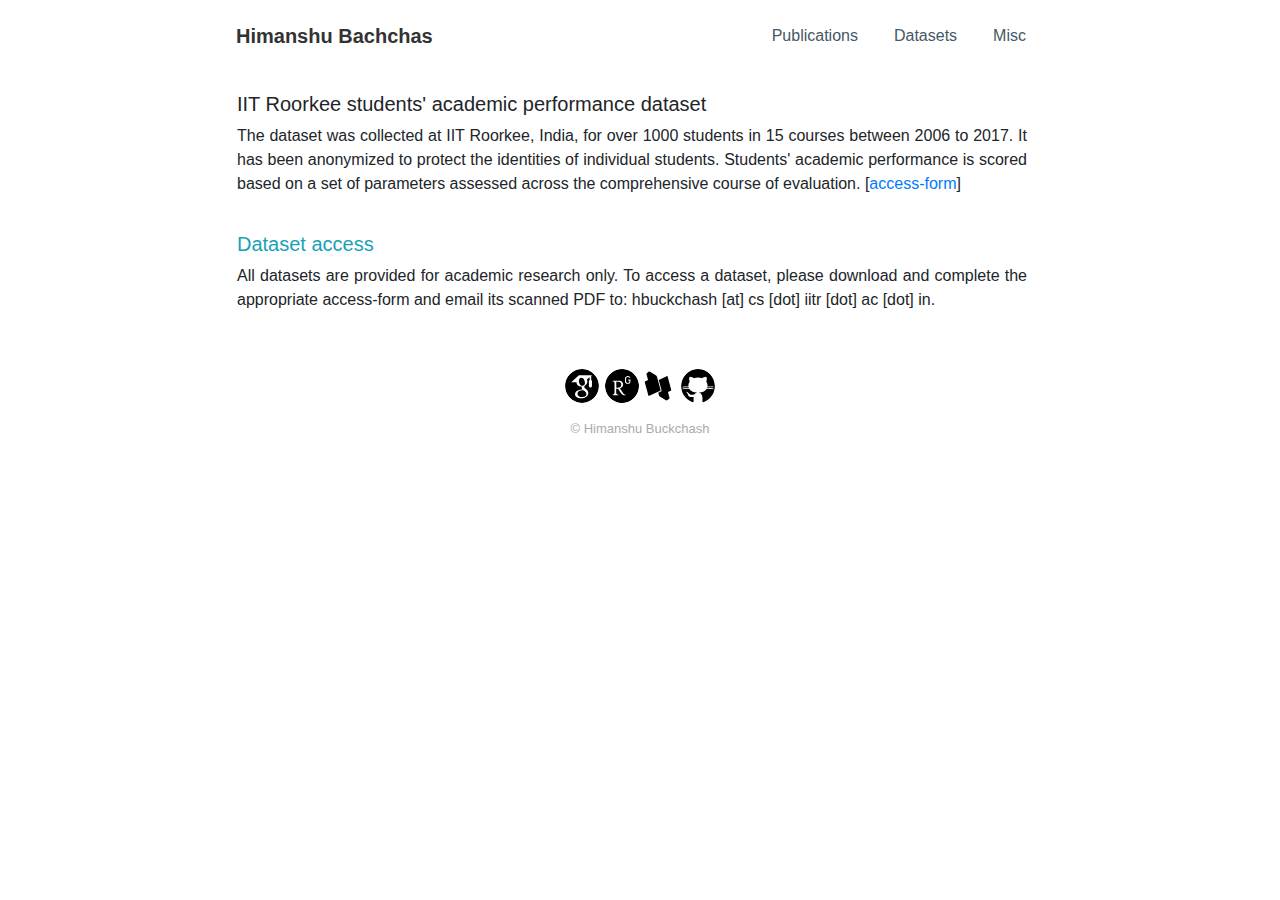
==== data.html @ 5604c961 "first" ====
<!DOCTYPE html>
<html>

<head>
    <meta charset="utf-8">
    <meta name="viewport" content="width=device-width, initial-scale=1.0, shrink-to-fit=no">
    <title>Himanshu Bachchas</title>
    <link rel="stylesheet" href="https://cdnjs.cloudflare.com/ajax/libs/twitter-bootstrap/4.5.0/css/bootstrap.min.css">
    <link rel="stylesheet" href="assets/css/styles.min.css">
    <link rel="stylesheet" href="https://cdnjs.cloudflare.com/ajax/libs/animate.css/3.5.2/animate.min.css">
</head>

<body class="text-justify">
    <div class="container" style="max-width: 900px;">
        <nav class="navbar navbar-light navbar-expand-md navigation-clean">
            <div class="container"><a class="navbar-brand" data-bs-hover-animate="pulse" href="index.html">Himanshu Bachchas</a><button data-toggle="collapse" class="navbar-toggler" data-target="#navcol-1"><span class="sr-only">Toggle navigation</span><span class="navbar-toggler-icon"></span></button>
                <div
                    class="collapse navbar-collapse" id="navcol-1">
                    <ul class="nav navbar-nav ml-auto">
                        <li class="nav-item" role="presentation"></li>
                        <li class="nav-item" role="presentation"><a class="nav-link" data-bs-hover-animate="pulse" href="pub.html">Publications</a></li>
                        <li class="nav-item" role="presentation"><a class="nav-link" data-bs-hover-animate="pulse" href="data.html">Datasets</a></li>
                        <li class="nav-item" role="presentation"><a class="nav-link" data-bs-hover-animate="pulse" href="misc.html">Misc</a></li>
                    </ul>
            </div>
    </div>
    </nav>
    <div class="row" style="padding-left: 32px;padding-right: 48px;">
        <div class="col">
            <div class="row" style="padding-top: 20px;">
                <div class="col">
                    <h5>IIT Roorkee students' academic performance dataset</h5>
                    <p>The dataset was collected at IIT Roorkee, India, for over 1000 students in 15 courses between 2006 to 2017. It has been anonymized to protect the identities of individual students. Students' academic performance is scored based on
                        a set of parameters assessed across the comprehensive course of evaluation. [<a href="https://drive.google.com/file/d/11lK4iMYgjZ2eUBdR2xLCj8DklrI7EqOv/view?usp=sharing" target="_blank">access-form</a>]</p>
                </div>
            </div>
        </div>
    </div>
    <div class="row" style="padding-left: 32px;padding-right: 48px;">
        <div class="col">
            <div class="row" style="padding-top: 20px;">
                <div class="col">
                    <h5 class="text-info">Dataset access</h5>
                    <p>All datasets are provided for academic research only. To access a dataset, please download and complete the appropriate access-form and email its scanned PDF to: hbuckchash [at] cs [dot] iitr [dot] ac [dot] in.</p>
                </div>
            </div>
        </div>
    </div>
    </div>
    <div class="footer-basic">
        <footer>
            <div class="text-center"><a href="https://scholar.google.co.in/citations?hl=en&amp;user=jSol3hgAAAAJ&amp;view_op=list_works&amp;sortby=pubdate" target="_blank"><img class="border rounded-circle border-white" data-bs-hover-animate="jello" style="width: 36px;height: 36px;" src="assets/img/gsch2.svg"></a>
                <a
                    href="https://www.researchgate.net/profile/Himanshu_Buckchash" target="_blank"><img class="border rounded-circle border-white" data-bs-hover-animate="jello" style="width: 36px;height: 36px;" src="assets/img/researchgate.svg"></a><a href="https://dblp.uni-trier.de/pers/b/Buckchash:Himanshu.html" target="_blank"><img class="border rounded-circle border-white" data-bs-hover-animate="jello" style="width: 36px;height: 36px;" src="assets/img/dblp.svg"></a>
                    <a
                        href="https://github.com/hbachchas" target="_blank"><img class="border rounded-circle border-white" data-bs-hover-animate="jello" style="width: 36px;height: 36px;" src="assets/img/github.svg"></a>
            </div>
            <p class="copyright">© Himanshu Buckchash</p>
        </footer>
    </div>
    <script src="https://cdnjs.cloudflare.com/ajax/libs/jquery/3.5.1/jquery.min.js"></script>
    <script src="https://cdnjs.cloudflare.com/ajax/libs/twitter-bootstrap/4.5.0/js/bootstrap.bundle.min.js"></script>
    <script src="assets/js/script.min.js"></script>
</body>

</html>
---- assets/css/styles.min.css ----
.cd-top{display:inline-block;height:40px;width:40px;position:fixed;bottom:40px;right:10px;-webkit-box-shadow:0 0 10px rgba(0,0,0,.05);box-shadow:0 0 10px rgba(0,0,0,.05);overflow:hidden;text-indent:100%;white-space:nowrap;background:url(../img/cd-top-arrow.svg) center 50% no-repeat rgba(232,98,86,.8);visibility:hidden;opacity:0;-webkit-transition:opacity .3s,visibility .3s,background-color .3s;transition:opacity .3s,visibility .3s,background-color .3s}.cd-top.cd-top--fade-out,.cd-top.cd-top--show,.cd-top:hover{-webkit-transition:opacity .3s,visibility,background-color .3s;transition:opacity .3s,visibility,background-color .3s}.cd-top.cd-top--show{visibility:visible;opacity:1}.cd-top.cd-top--fade-out{opacity:.5}.cd-top:hover{background-color:#e86256;opacity:1}@media only screen and (min-width:768px){.cd-top{right:20px;bottom:20px}}@media only screen and (min-width:1024px){.cd-top{height:60px;width:60px;right:30px;bottom:30px}}.footer-basic{padding:40px 0;background-color:#fff;color:#4b4c4d}.footer-basic ul{padding:0;list-style:none;text-align:center;font-size:18px;line-height:1.6;margin-bottom:0}.footer-basic li{padding:0 10px}.footer-basic ul a{color:inherit;text-decoration:none;opacity:.8}.footer-basic ul a:hover{opacity:1}.footer-basic .social{text-align:center;padding-bottom:25px}.footer-basic .social>a{font-size:24px;width:40px;height:40px;line-height:40px;display:inline-block;text-align:center;border-radius:50%;border:1px solid #ccc;margin:0 8px;color:inherit;opacity:.75}.footer-basic .social>a:hover{opacity:.9}.footer-basic .copyright{margin-top:15px;text-align:center;font-size:13px;color:#aaa;margin-bottom:0}.navigation-clean{background:#fff;padding-top:.75rem;padding-bottom:.75rem;color:#333;border-radius:0;box-shadow:none;border:none;margin-bottom:0}.navigation-clean .navbar-brand{font-weight:700;color:inherit}.navigation-clean .navbar-brand:hover{color:#222}.navigation-clean.navbar-dark .navbar-brand:hover{color:#f0f0f0}.navigation-clean .navbar-brand img{height:100%;display:inline-block;margin-right:10px;width:auto}.navigation-clean .navbar-toggler{border-color:#ddd;color:#888}.navigation-clean .navbar-toggler:focus,.navigation-clean .navbar-toggler:hover{background:0 0}.navigation-clean.navbar-dark .navbar-toggler{border-color:#555;color:#eee}.navigation-clean .form-inline,.navigation-clean .navbar-collapse{border-top-color:#ddd}.navigation-clean.navbar-dark .form-inline,.navigation-clean.navbar-dark .navbar-collapse{border-top-color:#333}.navigation-clean .navbar-nav>.active>a,.navigation-clean .navbar-nav>.show>a{background:0 0;box-shadow:none}.navigation-clean.navbar-dark .navbar-nav a.active,.navigation-clean.navbar-dark .navbar-nav a.active:focus,.navigation-clean.navbar-dark .navbar-nav a.active:hover,.navigation-clean.navbar-light .navbar-nav .nav-link.active,.navigation-clean.navbar-light .navbar-nav .nav-link.active:focus,.navigation-clean.navbar-light .navbar-nav .nav-link.active:hover{color:#8f8f8f;box-shadow:none;background:0 0;pointer-events:none}.navigation-clean.navbar .navbar-nav .nav-link{padding-left:18px;padding-right:18px}.navigation-clean.navbar-light .navbar-nav .nav-link{color:#465765}.navigation-clean.navbar-light .navbar-nav .nav-link:focus,.navigation-clean.navbar-light .navbar-nav .nav-link:hover{color:#37434d!important;background-color:transparent}.navigation-clean .navbar-nav>li>.dropdown-menu{margin-top:-5px;box-shadow:none;background-color:#fff;border-radius:2px}@media (min-width:768px){.navigation-clean{padding-top:1rem;padding-bottom:1rem}.navigation-clean .navbar-nav .show .dropdown-menu{box-shadow:0 4px 8px rgba(0,0,0,.1)}}.navigation-clean .dropdown-menu .dropdown-item,.navigation-clean .dropdown-menu .dropdown-item:focus{line-height:2;color:#37434d}.navigation-clean .dropdown-menu .dropdown-item:focus,.navigation-clean .dropdown-menu .dropdown-item:hover{background:#eee;color:inherit}.navigation-clean.navbar-dark{background-color:#1f2021;color:#fff}.navigation-clean.navbar-dark .navbar-nav .nav-link{color:#dfe8ee}.navigation-clean.navbar-dark .navbar-nav .nav-link:focus,.navigation-clean.navbar-dark .navbar-nav .nav-link:hover{color:#fff;background-color:transparent}.navigation-clean.navbar-dark .navbar-nav>li>.dropdown-menu{background-color:#1f2021}.navigation-clean.navbar-dark .dropdown-menu .dropdown-item,.navigation-clean.navbar-dark .dropdown-menu .dropdown-item:focus{color:#f2f5f8}.navigation-clean.navbar-dark .dropdown-menu .dropdown-item:focus,.navigation-clean.navbar-dark .dropdown-menu .dropdown-item:hover{background:#363739}@media (max-width:767px){.navigation-clean .navbar-nav .show .dropdown-menu .dropdown-item{color:#37434d;padding-top:.8rem;padding-bottom:.8rem;line-height:1}.navigation-clean.navbar-dark .navbar-nav .show .dropdown-menu .dropdown-item{color:#fff}}
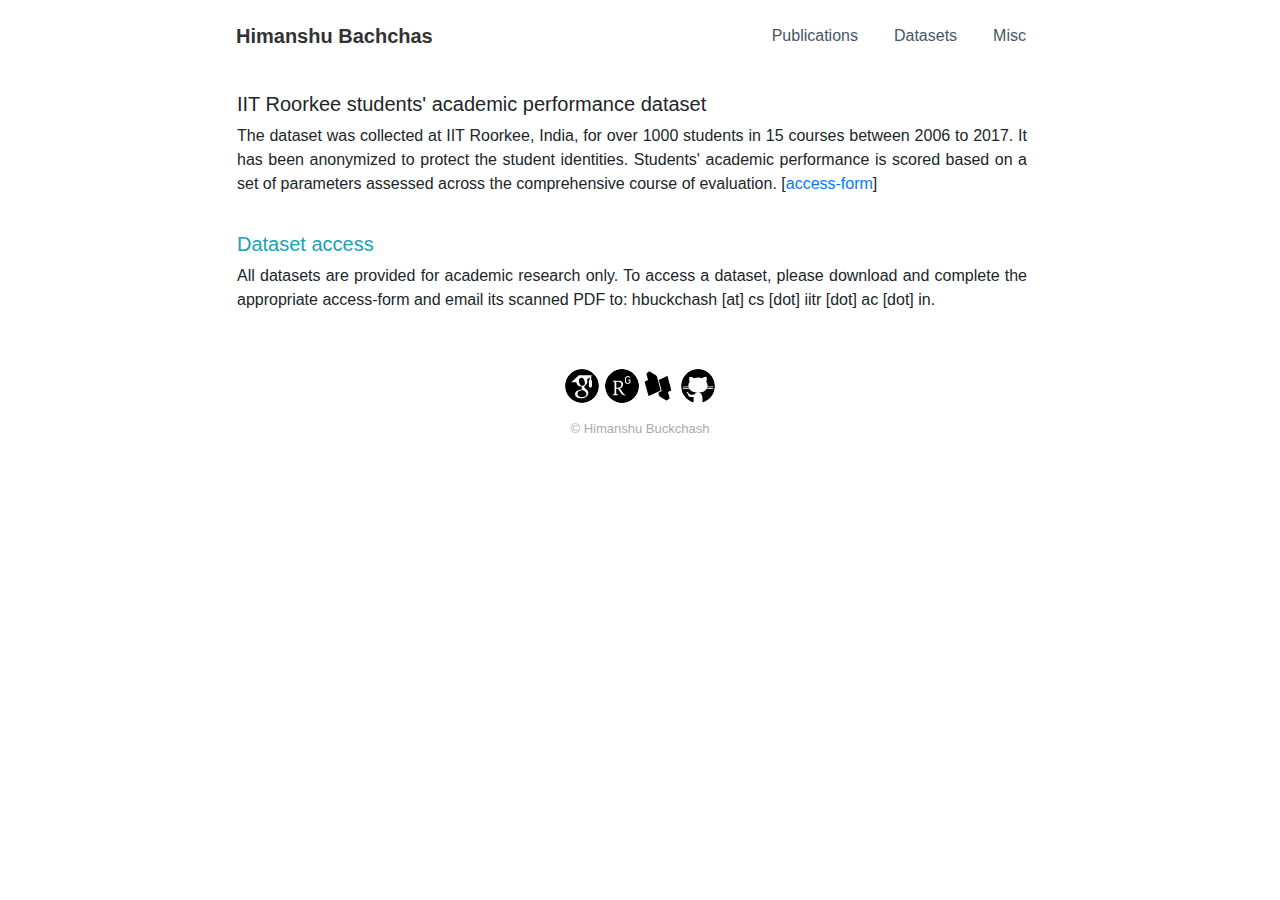
==== commit 1d034799: "msg" ====
--- a/data.html
+++ b/data.html
@@ -30,8 +30,8 @@
             <div class="row" style="padding-top: 20px;">
                 <div class="col">
                     <h5>IIT Roorkee students' academic performance dataset</h5>
-                    <p>The dataset was collected at IIT Roorkee, India, for over 1000 students in 15 courses between 2006 to 2017. It has been anonymized to protect the identities of individual students. Students' academic performance is scored based on
-                        a set of parameters assessed across the comprehensive course of evaluation. [<a href="https://drive.google.com/file/d/11lK4iMYgjZ2eUBdR2xLCj8DklrI7EqOv/view?usp=sharing" target="_blank">access-form</a>]</p>
+                    <p>The dataset was collected at IIT Roorkee, India, for over 1000 students in 15 courses between 2006 to 2017. It has been anonymized to protect the student identities. Students' academic performance is scored based on a set of parameters
+                        assessed across the comprehensive course of evaluation. [<a href="https://drive.google.com/file/d/11lK4iMYgjZ2eUBdR2xLCj8DklrI7EqOv/view?usp=sharing" target="_blank">access-form</a>]</p>
                 </div>
             </div>
         </div>
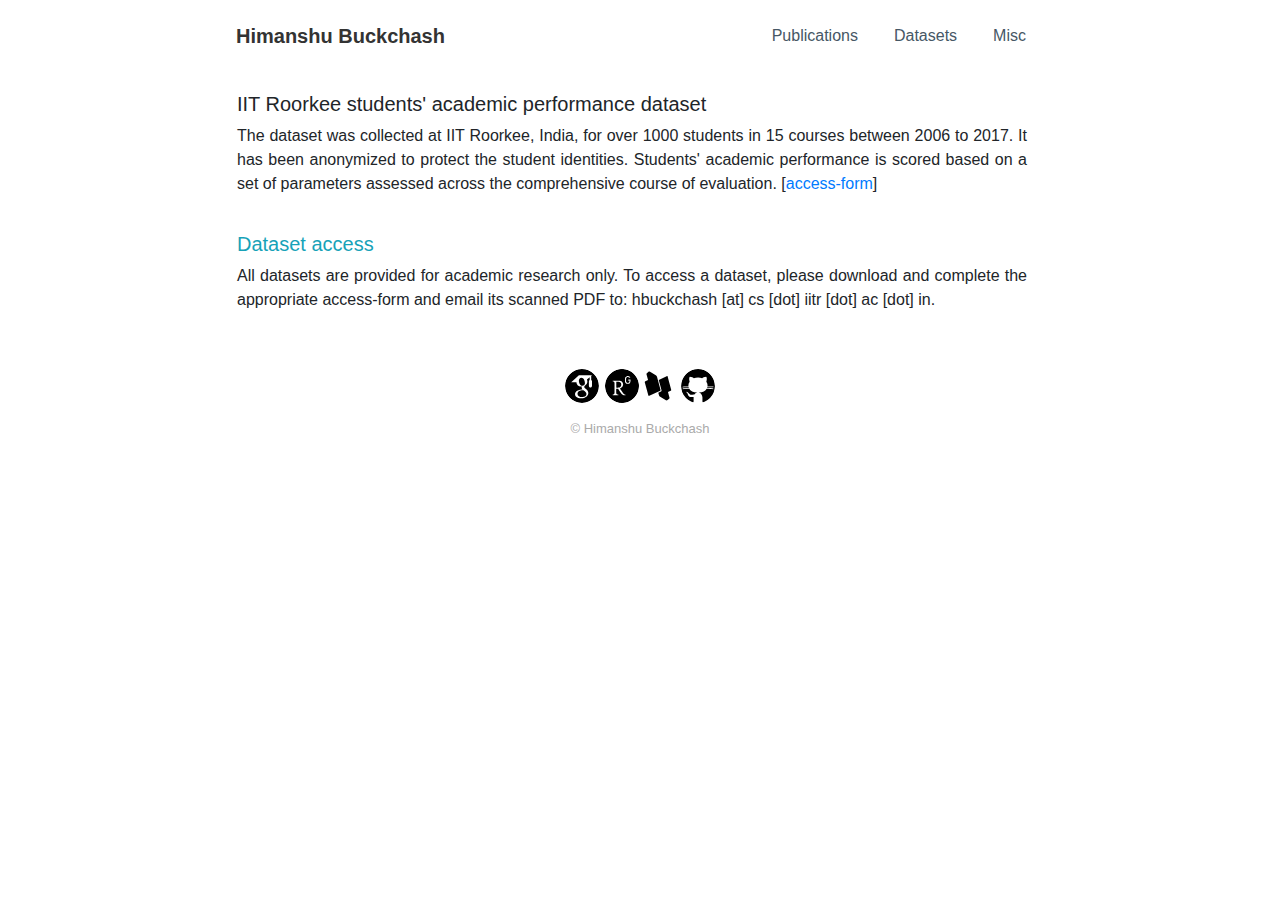
==== commit 5e0b5fbd: "msg" ====
--- a/data.html
+++ b/data.html
@@ -4,8 +4,22 @@
 <head>
     <meta charset="utf-8">
     <meta name="viewport" content="width=device-width, initial-scale=1.0, shrink-to-fit=no">
-    <title>Himanshu Bachchas</title>
+    <title>Himanshu Buckchash</title>
+    <meta name="theme-color" content="rgb(104,71,147)">
+    <meta name="twitter:card" content="summary">
+    <meta name="description" content="Research interests: Computer Vision, Machine Learning, Artificial Intelligence, Cognitive Architectures">
+    <meta name="twitter:title" content="Himanshu Buckchash">
+    <meta property="og:type" content="website">
+    <meta property="og:image" content="assets/img/him_nbg.png">
+    <meta name="twitter:image" content="assets/img/him_nbg.png">
+    <meta property="og:description" content="Research interests: Computer Vision, Machine Learning, Artificial Intelligence, Cognitive Architectures">
+    <link rel="icon" type="image/png" sizes="284x289" href="assets/img/him_nbg.png">
+    <link rel="icon" type="image/png" sizes="284x289" href="assets/img/him_nbg.png">
+    <link rel="icon" type="image/png" sizes="284x289" href="assets/img/him_nbg.png">
+    <link rel="icon" type="image/png" sizes="284x289" href="assets/img/him_nbg.png">
+    <link rel="icon" type="image/png" sizes="284x289" href="assets/img/him_nbg.png">
     <link rel="stylesheet" href="https://cdnjs.cloudflare.com/ajax/libs/twitter-bootstrap/4.5.0/css/bootstrap.min.css">
+    <link rel="manifest" href="manifest.json">
     <link rel="stylesheet" href="assets/css/styles.min.css">
     <link rel="stylesheet" href="https://cdnjs.cloudflare.com/ajax/libs/animate.css/3.5.2/animate.min.css">
 </head>
@@ -13,7 +27,7 @@
 <body class="text-justify">
     <div class="container" style="max-width: 900px;">
         <nav class="navbar navbar-light navbar-expand-md navigation-clean">
-            <div class="container"><a class="navbar-brand" data-bs-hover-animate="pulse" href="index.html">Himanshu Bachchas</a><button data-toggle="collapse" class="navbar-toggler" data-target="#navcol-1"><span class="sr-only">Toggle navigation</span><span class="navbar-toggler-icon"></span></button>
+            <div class="container"><a class="navbar-brand" data-bs-hover-animate="pulse" href="index.html">Himanshu Buckchash</a><button data-toggle="collapse" class="navbar-toggler" data-target="#navcol-1"><span class="sr-only">Toggle navigation</span><span class="navbar-toggler-icon"></span></button>
                 <div
                     class="collapse navbar-collapse" id="navcol-1">
                     <ul class="nav navbar-nav ml-auto">
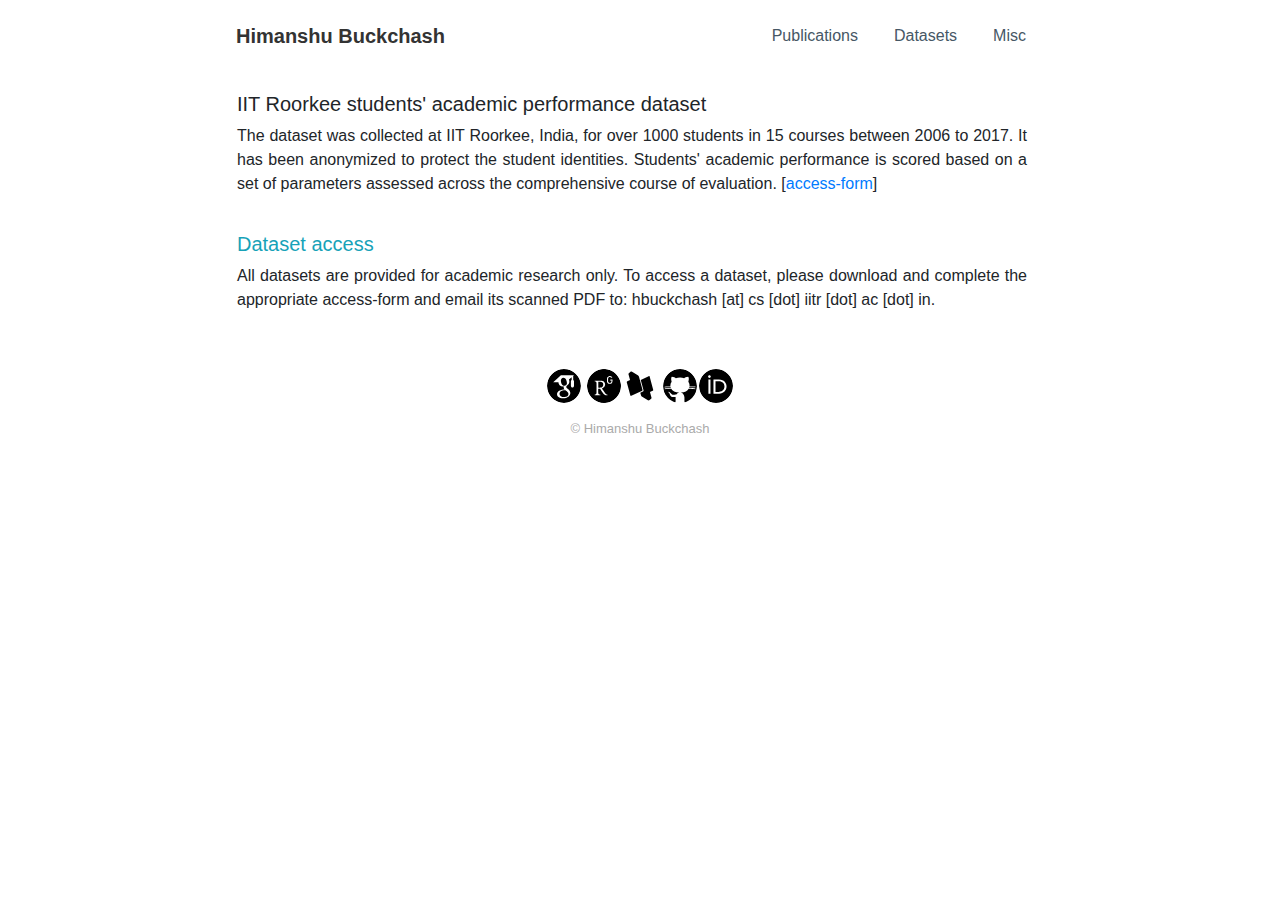
==== commit 8a531bb6: "msg" ====
--- a/data.html
+++ b/data.html
@@ -67,9 +67,9 @@
                 <a
                     href="https://www.researchgate.net/profile/Himanshu_Buckchash" target="_blank"><img class="border rounded-circle border-white" data-bs-hover-animate="jello" style="width: 36px;height: 36px;" src="assets/img/researchgate.svg"></a><a href="https://dblp.uni-trier.de/pers/b/Buckchash:Himanshu.html" target="_blank"><img class="border rounded-circle border-white" data-bs-hover-animate="jello" style="width: 36px;height: 36px;" src="assets/img/dblp.svg"></a>
                     <a
-                        href="https://github.com/hbachchas" target="_blank"><img class="border rounded-circle border-white" data-bs-hover-animate="jello" style="width: 36px;height: 36px;" src="assets/img/github.svg"></a>
-            </div>
-            <p class="copyright">© Himanshu Buckchash</p>
+                        href="https://github.com/hbachchas" target="_blank"><img class="border rounded-circle border-white" data-bs-hover-animate="jello" style="width: 36px;height: 36px;" src="assets/img/github.svg"></a><a href="https://orcid.org/0000-0003-3679-3498" target="_blank"><img class="border rounded-circle border-white" data-bs-hover-animate="jello" style="width: 36px;height: 36px;" src="assets/img/orcid.svg"></a></div>
+            <p
+                class="copyright">© Himanshu Buckchash</p>
         </footer>
     </div>
     <script src="https://cdnjs.cloudflare.com/ajax/libs/jquery/3.5.1/jquery.min.js"></script>
